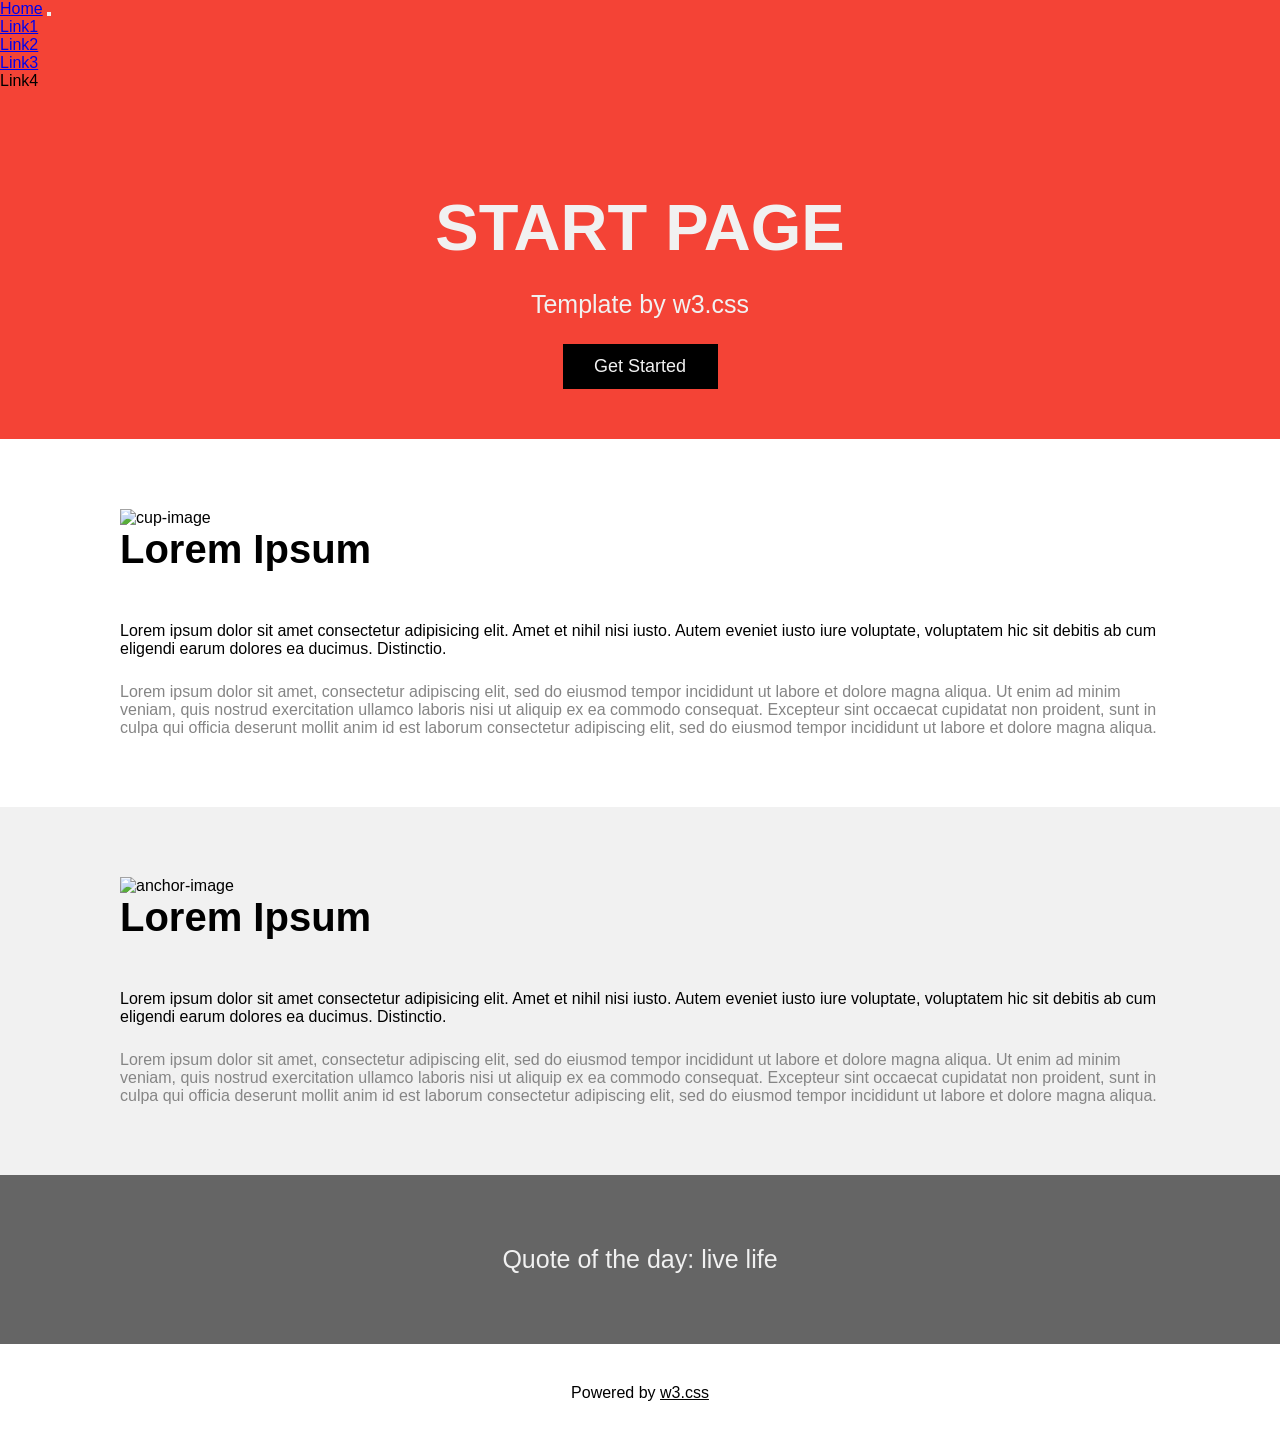
==== index.html @ d6211135 "StartPage" ====
<!DOCTYPE html>
<html lang="en">

<head>
    <meta charset="UTF-8">
    <meta name="viewport" content="width=device-width, initial-scale=1.0">
    <title>Start page</title>
    <link rel="stylesheet" href="node_modules/bootstrap/dist/css/bootstrap.css">
    <link rel="stylesheet" href="node_modules/bootstrap-icons/font/bootstrap-icons.css">
    <link rel="stylesheet" href="sass/style.css">
</head>

<body>
  <nav class="navbar navbar-expand-lg">
  <div class="container-fluid">
    <a class="navbar-brand bg-body" href="#">Home</a>
    <button class="navbar-toggler" type="button" data-bs-toggle="collapse" data-bs-target="#navbarNav" aria-controls="navbarNav" aria-expanded="false" aria-label="Toggle navigation">
      <span class="navbar-toggler-icon"></span>
    </button>
    <div class="collapse navbar-collapse" id="navbarNav">
      <ul class="navbar-nav">
        <li class="nav-item">
          <a class="nav-link active text-black" aria-current="page" href="#">Link1</a>
        </li>
        <li class="nav-item">
          <a class="nav-link text-black" href="#">Link2</a>
        </li>
        <li class="nav-item">
          <a class="nav-link text-black" href="#">Link3</a>
        </li>
        <li class="nav-item">
          <a class="nav-link disabled text-black" aria-disabled="true">Link4</a>
        </li>
      </ul>
    </div>
  </div>
</nav>
    <header>
        <h1>START PAGE</h1>
        <p>Template by w3.css</p>
        <a href="#">Get Started</a>
    </header>
    <main class="container-fluid">
        <section class="row">
            <figure class="col-md order-2"><img src="https://placehold.co/500" alt="cup-image" title="cup"></figure>
            <article class="col-md order-1">
              <h2>Lorem Ipsum</h2>
              <p>Lorem ipsum dolor sit amet consectetur adipisicing elit. Amet et nihil nisi iusto. Autem eveniet iusto iure voluptate, voluptatem hic sit debitis ab cum eligendi earum dolores ea ducimus. Distinctio.</p>
              <p class="paragraf">Lorem ipsum dolor sit amet, consectetur adipiscing elit, sed do eiusmod tempor incididunt ut labore et dolore magna aliqua. Ut enim ad minim veniam, quis nostrud exercitation ullamco laboris nisi ut aliquip ex ea commodo consequat. Excepteur sint occaecat cupidatat non proident, sunt in culpa qui officia deserunt mollit anim id est laborum consectetur adipiscing elit, sed do eiusmod tempor incididunt ut labore et dolore magna aliqua.</p>
            </article>
        </section>
        <section class="row" id="section2">
            <figure class="col-md"><img src="https://placehold.co/500" alt="anchor-image" title="anchor"></figure>
            <article class="col-md">
              <h2>Lorem Ipsum</h2>
              <p>Lorem ipsum dolor sit amet consectetur adipisicing elit. Amet et nihil nisi iusto. Autem eveniet iusto iure voluptate, voluptatem hic sit debitis ab cum eligendi earum dolores ea ducimus. Distinctio.</p>
              <p class="paragraf">Lorem ipsum dolor sit amet, consectetur adipiscing elit, sed do eiusmod tempor incididunt ut labore et dolore magna aliqua. Ut enim ad minim veniam, quis nostrud exercitation ullamco laboris nisi ut aliquip ex ea commodo consequat. Excepteur sint occaecat cupidatat non proident, sunt in culpa qui officia deserunt mollit anim id est laborum consectetur adipiscing elit, sed do eiusmod tempor incididunt ut labore et dolore magna aliqua.</p>
            </article>
        </section>
    </main>
    <footer>
      <p>Quote of the day: live life</p>
      <div id="icons"><i class="bi bi-facebook"></i>
      <i class="bi bi-instagram"></i>
      <i class="bi bi-snapchat"></i>
      <i class="bi bi-pinterest"></i>
      <i class="bi bi-twitter"></i>
      <i class="bi bi-linkedin"></i></div>
      <div id="link">
        <span>Powered by</span>
        <a href="https://www.w3schools.com/w3css/default.asp" target="_blank">w3.css</a>
      </div>
    </footer>
</body>

</html>
---- sass/style.css ----
* {
  margin: 0;
  padding: 0;
  box-sizing: border-box;
  font-family: "Lato", sans-serif;
}

nav {
  background-color: #f44336;
  box-shadow: 2px 2px 10px rgb(150, 0, 0);
}
nav li:hover {
  background-color: #f1f1f1;
}

header {
  background-color: #f44336;
  padding: 50px;
  text-align: center;
}
header h1 {
  padding-top: 50px;
  color: #f1f1f1;
  font-size: 65px;
}
header p {
  color: #f1f1f1;
  padding: 25px;
  font-size: 25px;
}
header a {
  display: block;
  color: #f1f1f1;
  padding: 12px 30px;
  font-size: 18px;
  margin: auto;
  margin-bottom: 70px 120px;
  width: 155px;
  background-color: #000000;
  text-decoration: none;
}
header a:hover {
  background-color: #aaaaaa;
  color: black;
}

main section {
  padding: 70px 120px;
  align-items: center;
}
main #section2 {
  background-color: #f1f1f1;
}

article h2 {
  font-size: 40px;
  padding-bottom: 50px;
}
article .paragraf {
  color: #858585;
  padding-top: 25px;
}

footer {
  text-align: center;
}
footer p {
  color: #f1f1f1;
  background-color: #656565;
  padding: 70px 120px;
  font-size: 25px;
}
footer a {
  color: #000000;
  padding-bottom: 50px;
}
footer #icons {
  padding-bottom: 15px;
  padding-top: 25px;
}/*# sourceMappingURL=style.css.map */
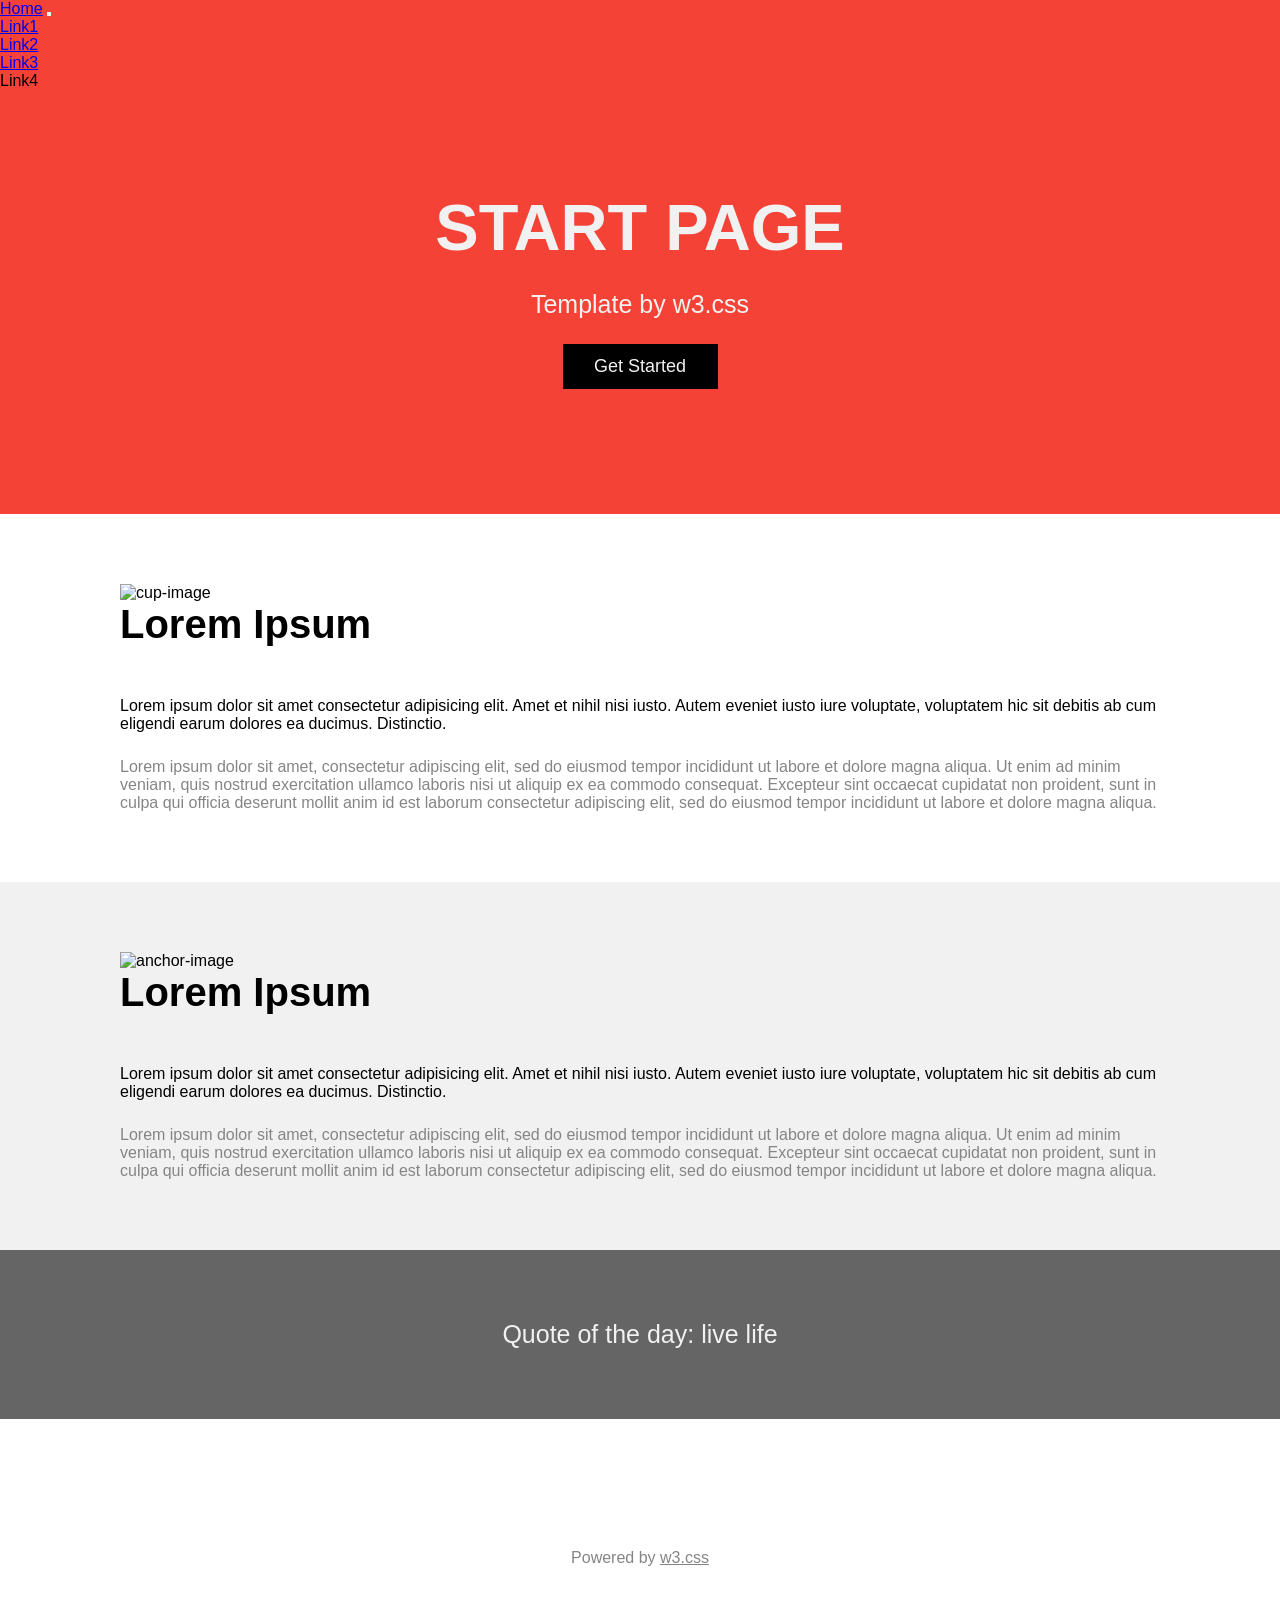
==== commit e76e1137: "StartPage" ====
--- a/index.html
+++ b/index.html
@@ -71,6 +71,8 @@
         <a href="https://www.w3schools.com/w3css/default.asp" target="_blank">w3.css</a>
       </div>
     </footer>
+
+    <script src="node_modules/bootstrap/dist/js/bootstrap.js"></script>
 </body>
 
 </html>
--- a/sass/style.css
+++ b/sass/style.css
@@ -15,7 +15,8 @@
 
 header {
   background-color: #f44336;
-  padding: 50px;
+  padding-top: 50px;
+  padding-bottom: 125px;
   text-align: center;
 }
 header h1 {
@@ -71,10 +72,17 @@
   font-size: 25px;
 }
 footer a {
-  color: #000000;
-  padding-bottom: 50px;
+  color: #858585;
+  padding-bottom: 80px;
+}
+footer span {
+  color: #858585;
 }
 footer #icons {
-  padding-bottom: 15px;
-  padding-top: 25px;
+  padding-bottom: 50px;
+  padding-top: 80px;
+  color: #656565;
+}
+footer i:hover {
+  color: #858585;
 }/*# sourceMappingURL=style.css.map */
